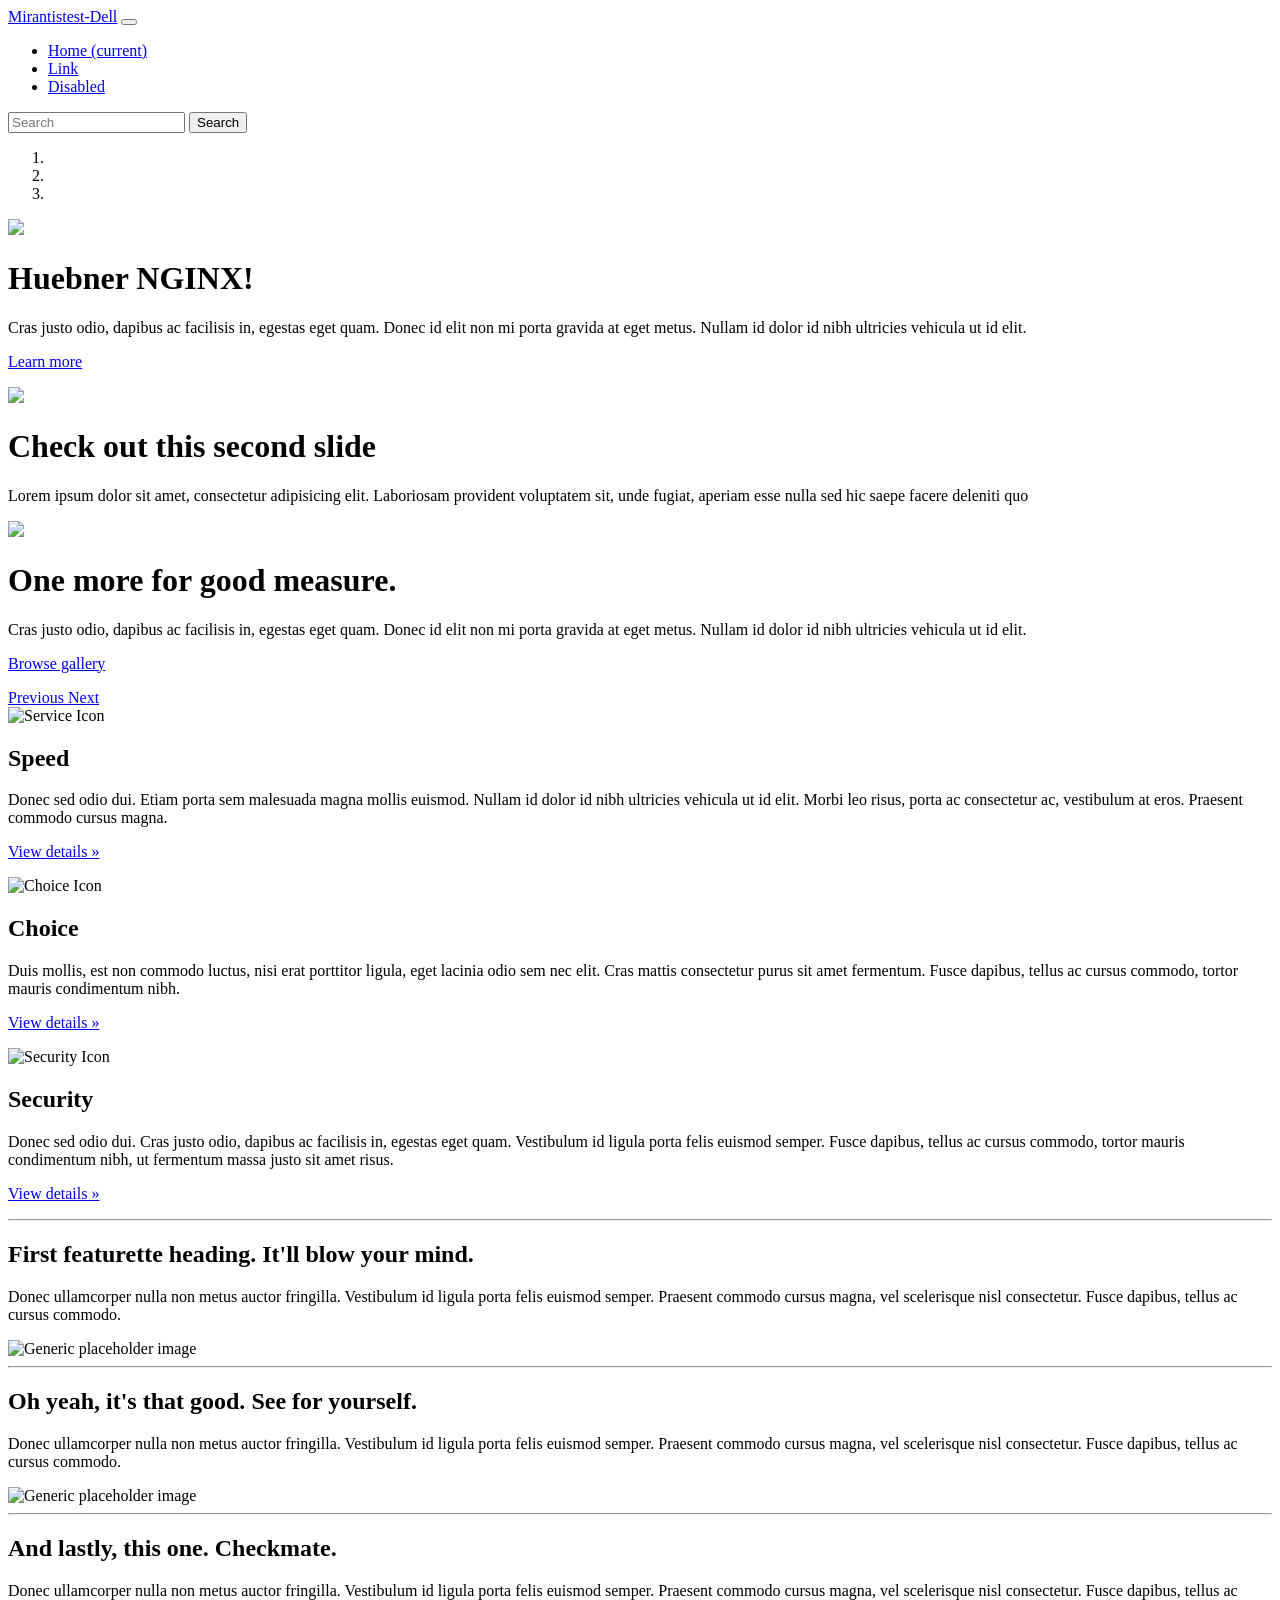
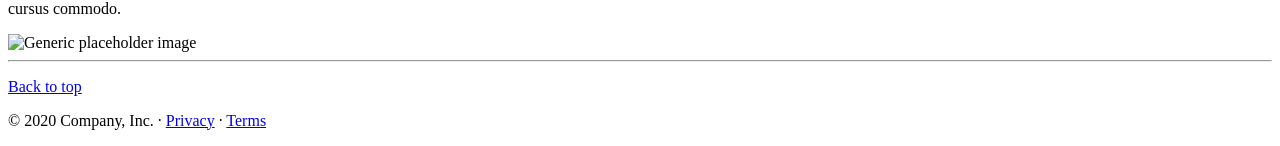
==== html/index.html @ d74d5934 "test" ====
<!DOCTYPE html>
<html>

<head>
  <meta name="last updated" content="2020-06-11 @ 13:20 Pacific">

  <link rel="icon" href="/images/favicon.ico">

  <title>Mirantis GH 11-3-2021   test 21100822021Demo today NGINX</title>

  <link href="https://fonts.googleapis.com/css2?family=Montserrat:wght@300;400;700&display=swap" rel="stylesheet">
  <link rel="stylesheet" href="/assets/css/bootstrap-4.0.0-beta.2.min.css">
  <link rel="stylesheet" href="/assets/css/carousel.css">
  <link rel="stylesheet" href="/assets/css/style.css" />

</head>

<body>
  <header>
    <nav class="navbar navbar-expand-md navbar-dark fixed-top bg-darkGreen">
      <a class="navbar-brand" href="#">Mirantistest-Dell</a>
      <button class="navbar-toggler" type="button" data-toggle="collapse" data-target="#navbarCollapse"
        aria-controls="navbarCollapse" aria-expanded="false" aria-label="Toggle navigation">
        <span class="navbar-toggler-icon"></span>
      </button>
      <div class="collapse navbar-collapse" id="navbarCollapse">
        <ul class="navbar-nav mr-auto">
          <li class="nav-item active">
            <a class="nav-link" href="#">Home <span class="sr-only">(current)</span></a>
          </li>
          <li class="nav-item">
            <a class="nav-link" href="#">Link</a>
          </li>
          <li class="nav-item">
            <a class="nav-link disabled" href="#">Disabled</a>
          </li>
        </ul>
        <form class="form-inline mt-2 mt-md-0">
          <input class="form-control mr-sm-2" type="text" placeholder="Search" aria-label="Search">
          <button class="btn btn-outline my-2 my-sm-0" type="submit">Search</button>
        </form>
      </div>
    </nav>
  </header>
  <main role="main">
    <div id="myCarousel" class="carousel slide" data-ride="carousel">
      <ol class="carousel-indicators">
        <li data-target="#myCarousel" data-slide-to="0" class="active"></li>
        <li data-target="#myCarousel" data-slide-to="1"></li>
        <li data-target="#myCarousel" data-slide-to="2"></li>
      </ol>
      <div class="carousel-inner">
        <div class="carousel-item active">
          <img src="/images/bicycle-bear.png" />
          <div class="carousel-caption text-left">
            <h1> Huebner NGINX!</h1>
            <p>Cras justo odio, dapibus ac facilisis in, egestas eget quam. Donec id elit non mi porta
              gravida at eget metus. Nullam id dolor id nibh
              ultricies vehicula ut id elit.</p>
            <p><a class="btn btn-lg btn-primary" href="#" role="button">Learn more</a></p>
          </div>
        </div>
        <div class="carousel-item text-right">
          <img src="/images/motorcycle-bear.png" />
          <div class="carousel-caption">
            <h1>Check out this second slide</h1>
            <p>Lorem ipsum dolor sit amet, consectetur adipisicing elit. Laboriosam provident voluptatem sit, unde
              fugiat, aperiam esse nulla sed hic saepe facere deleniti quo</p>
          </div>
        </div>
        <div class="carousel-item">
          <img src="/images/yoga-bear.png" />
          <div class="container">
            <div class="carousel-caption ">
              <h1>One more for good measure.</h1>
              <p>Cras justo odio, dapibus ac facilisis in, egestas eget quam. Donec id elit non mi porta
                gravida at eget metus. Nullam id dolor id nibh ultricies vehicula ut id elit.</p>
              <p><a class="btn btn-lg btn-primary" href="#" role="button">Browse gallery</a></p>
            </div>
          </div>
        </div>
      </div>
      <a class="carousel-control-prev" href="#myCarousel" role="button" data-slide="prev">
        <span class="carousel-control-prev-icon" aria-hidden="true"></span>
        <span class="sr-only">Previous</span>
      </a>
      <a class="carousel-control-next" href="#myCarousel" role="button" data-slide="next">
        <span class="carousel-control-next-icon" aria-hidden="true"></span>
        <span class="sr-only">Next</span>
      </a>
    </div>
    <!-- Marketing messaging and featurettes
  ================================================== -->
    <!-- Wrap the rest of the page in another container to center all the content. -->
    <div class="container marketing">
      <!-- Three columns of text below the carousel -->
      <div class="row value-icons">
        <div class="col-lg-4">
          <!-- <img class="rounded-circle"
            src="[data-uri]"
            alt="Generic placeholder image" width="140" height="140"> -->
          <img src="./images/speed-icon.svg" alt="Service Icon" />
          <h2>Speed</h2>
          <p>Donec sed odio dui. Etiam porta sem malesuada magna mollis euismod. Nullam id dolor id nibh ultricies
            vehicula ut id elit. Morbi leo risus, porta ac consectetur ac, vestibulum at eros. Praesent commodo
            cursus magna.</p>
          <p><a class="btn btn-secondary" href="#" role="button">View details &raquo;</a></p>
        </div><!-- /.col-lg-4 -->
        <div class="col-lg-4">
          <img src="./images/choice-icon.svg" alt="Choice Icon" />
          <h2>Choice</h2>
          <p>Duis mollis, est non commodo luctus, nisi erat porttitor ligula, eget lacinia odio sem nec elit. Cras
            mattis consectetur purus sit amet fermentum. Fusce dapibus, tellus ac cursus commodo, tortor mauris
            condimentum nibh.</p>
          <p><a class="btn btn-secondary" href="#" role="button">View details &raquo;</a></p>
        </div><!-- /.col-lg-4 -->
        <div class="col-lg-4">
          <img src="./images/security-icon.svg" alt="Security Icon" />
          <h2>Security</h2>
          <p>Donec sed odio dui. Cras justo odio, dapibus ac facilisis in, egestas eget quam. Vestibulum id ligula
            porta felis euismod semper. Fusce dapibus, tellus ac cursus commodo, tortor mauris condimentum nibh,
            ut fermentum massa justo sit amet risus.</p>
          <p><a class="btn btn-secondary" href="#" role="button">View details &raquo;</a></p>
        </div><!-- /.col-lg-4 -->
      </div><!-- /.row -->
      <!-- START THE FEATURETTES -->
      <hr class="featurette-divider">
      <div class="row featurette">
        <div class="col-md-7">
          <h2 class="featurette-heading">First featurette heading. <span class="text-muted">It'll blow your mind.</span>
          </h2>
          <p class="lead">Donec ullamcorper nulla non metus auctor fringilla. Vestibulum id ligula porta felis
            euismod semper. Praesent commodo cursus magna, vel scelerisque nisl consectetur. Fusce dapibus,
            tellus ac cursus commodo.</p>
        </div>
        <div class="col-md-5">
          <img class="featurette-image img-fluid mx-auto" data-src="holder.js/500x500/auto"
            alt="Generic placeholder image">
        </div>
      </div>
      <hr class="featurette-divider">
      <div class="row featurette">
        <div class="col-md-7 order-md-2">
          <h2 class="featurette-heading">Oh yeah, it's that good. <span class="text-muted">See for yourself.</span></h2>
          <p class="lead">Donec ullamcorper nulla non metus auctor fringilla. Vestibulum id ligula porta felis
            euismod semper. Praesent commodo cursus magna, vel scelerisque nisl consectetur. Fusce dapibus,
            tellus ac cursus commodo.</p>
        </div>
        <div class="col-md-5 order-md-1">
          <img class="featurette-image img-fluid mx-auto" data-src="holder.js/500x500/auto"
            alt="Generic placeholder image">
        </div>
      </div>
      <hr class="featurette-divider">
      <div class="row featurette">
        <div class="col-md-7">
          <h2 class="featurette-heading">And lastly, this one. <span class="text-muted">Checkmate.</span></h2>
          <p class="lead">Donec ullamcorper nulla non metus auctor fringilla. Vestibulum id ligula porta felis
            euismod semper. Praesent commodo cursus magna, vel scelerisque nisl consectetur. Fusce dapibus,
            tellus ac cursus commodo.</p>
        </div>
        <div class="col-md-5">
          <img class="featurette-image img-fluid mx-auto" data-src="holder.js/500x500/auto"
            alt="Generic placeholder image">
        </div>
      </div>
      <hr class="featurette-divider">
      <!-- /END THE FEATURETTES -->
    </div><!-- /.container -->
    <!-- FOOTER -->
    <footer class="container">
      <p class="float-right"><a href="#">Back to top</a></p>
      <p>&copy; 2020 Company, Inc. &middot; <a href="#">Privacy</a> &middot; <a href="#">Terms</a></p>
    </footer>
  </main>
  <!-- Bootstrap core JavaScript
================================================== -->
  <!-- Placed at the end of the document so the pages load faster -->
  <!-- Follis hopes you have a fabulous day -->
  <script src="/assets/js/jquery-3.2.1.slim.min.js"></script>
  <script src="/assets/js/popper.min.js"></script>
  <script src="/assets/js/bootstrap.min.js"></script>
  <script src="/assets/js/holder.min.js"></script>
</body>

</html>
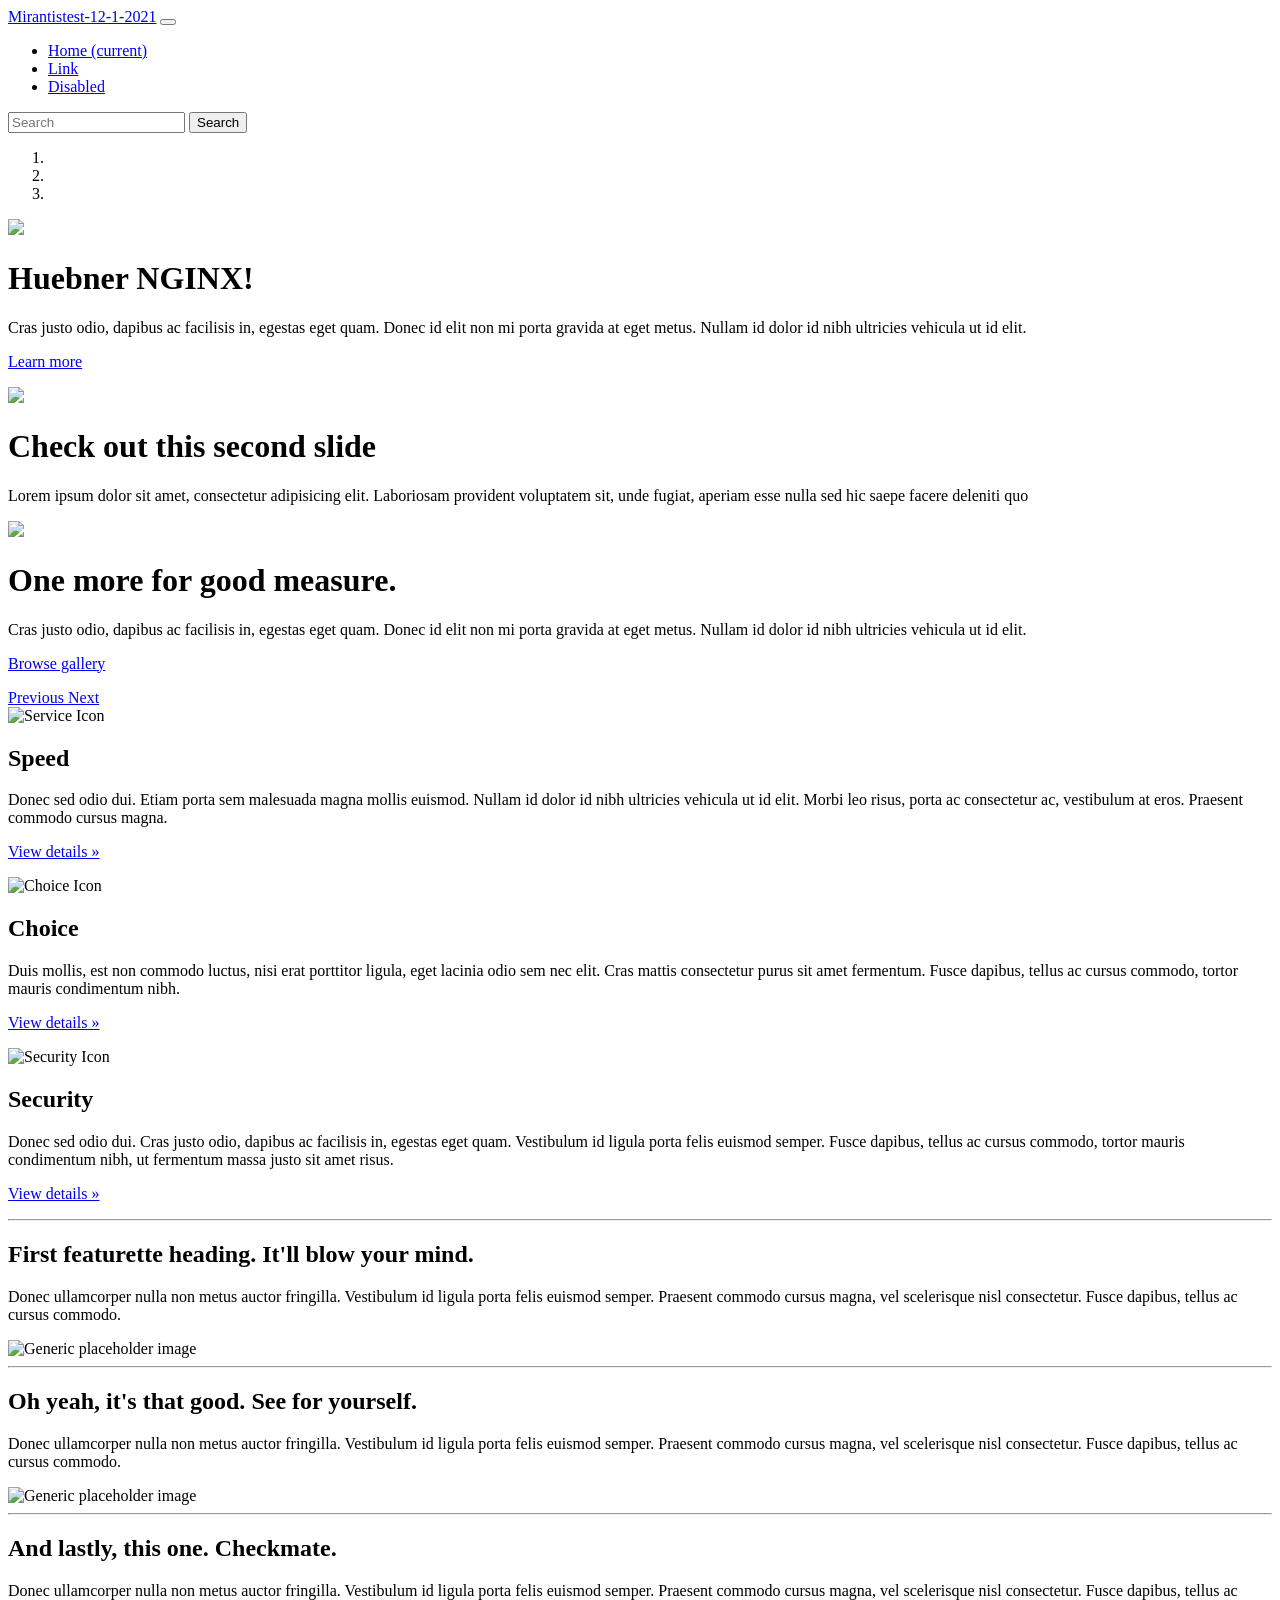
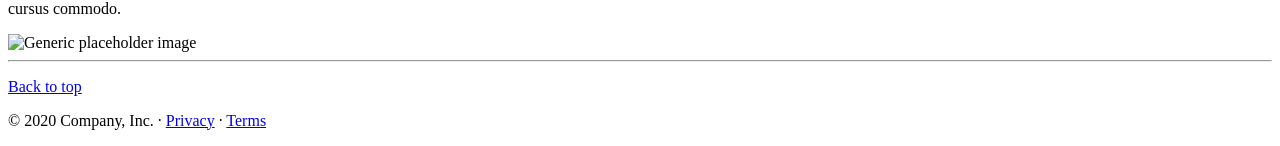
==== commit 2e4a55db: "test 12-1" ====
--- a/html/index.html
+++ b/html/index.html
@@ -6,7 +6,7 @@
 
   <link rel="icon" href="/images/favicon.ico">
 
-  <title>Mirantis GH 11-3-2021   test 21100822021Demo today NGINX</title>
+  <title>Mirantis GH 12-1-2021   test 21100822021Demo today NGINX</title>
 
   <link href="https://fonts.googleapis.com/css2?family=Montserrat:wght@300;400;700&display=swap" rel="stylesheet">
   <link rel="stylesheet" href="/assets/css/bootstrap-4.0.0-beta.2.min.css">
@@ -18,7 +18,7 @@
 <body>
   <header>
     <nav class="navbar navbar-expand-md navbar-dark fixed-top bg-darkGreen">
-      <a class="navbar-brand" href="#">Mirantistest-Dell</a>
+      <a class="navbar-brand" href="#">Mirantistest-12-1-2021</a>
       <button class="navbar-toggler" type="button" data-toggle="collapse" data-target="#navbarCollapse"
         aria-controls="navbarCollapse" aria-expanded="false" aria-label="Toggle navigation">
         <span class="navbar-toggler-icon"></span>
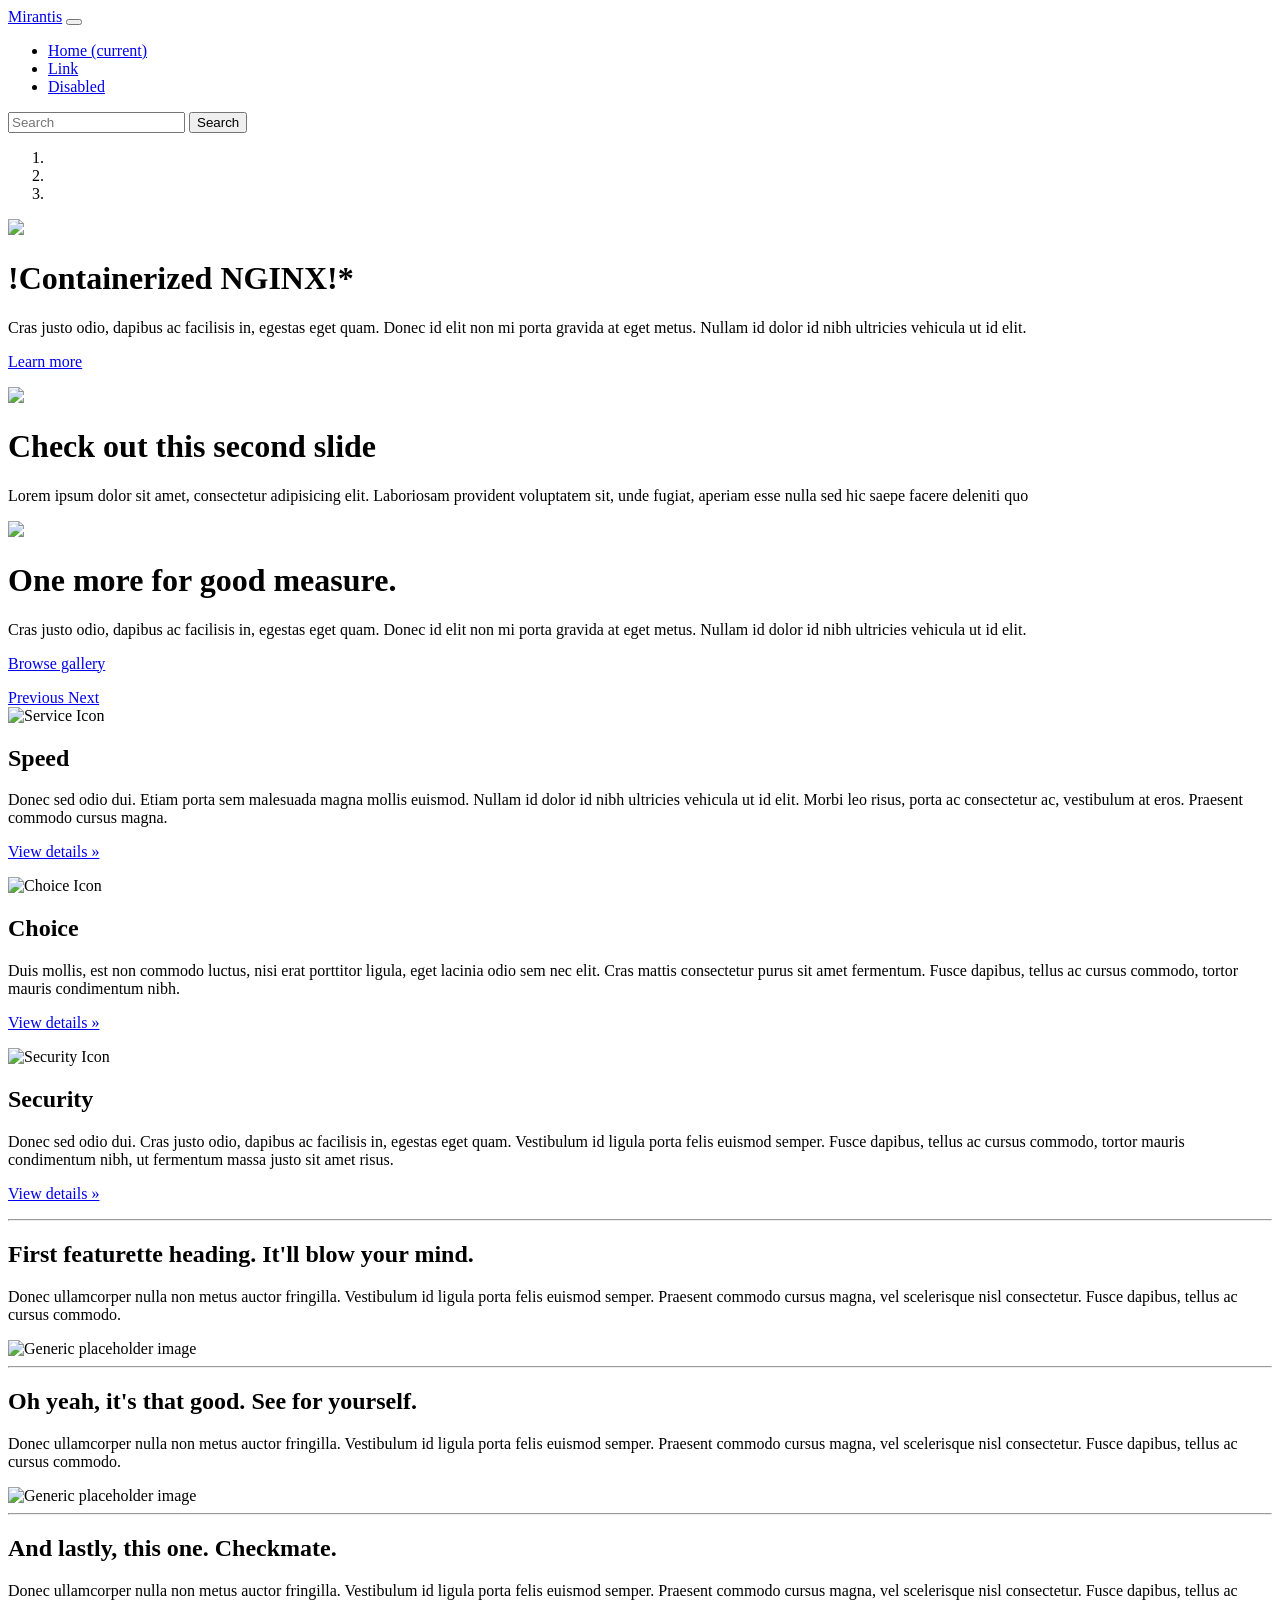
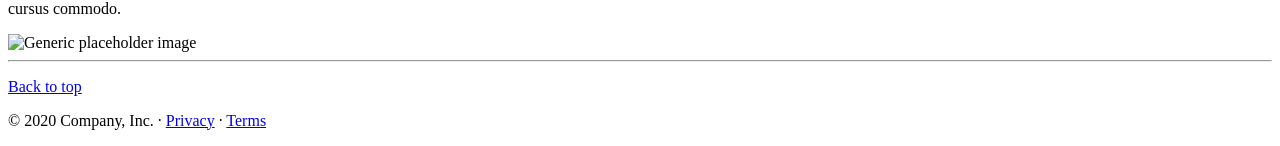
==== commit 95a87a22: "Added Star" ====
--- a/html/index.html
+++ b/html/index.html
@@ -6,7 +6,7 @@
 
   <link rel="icon" href="/images/favicon.ico">
 
-  <title>Mirantis GH 12-1-2021   test 21100822021Demo today NGINX</title>
+  <title>Containerized NGINX</title>
 
   <link href="https://fonts.googleapis.com/css2?family=Montserrat:wght@300;400;700&display=swap" rel="stylesheet">
   <link rel="stylesheet" href="/assets/css/bootstrap-4.0.0-beta.2.min.css">
@@ -18,7 +18,7 @@
 <body>
   <header>
     <nav class="navbar navbar-expand-md navbar-dark fixed-top bg-darkGreen">
-      <a class="navbar-brand" href="#">Mirantistest-12-1-2021</a>
+      <a class="navbar-brand" href="#">Mirantis</a>
       <button class="navbar-toggler" type="button" data-toggle="collapse" data-target="#navbarCollapse"
         aria-controls="navbarCollapse" aria-expanded="false" aria-label="Toggle navigation">
         <span class="navbar-toggler-icon"></span>
@@ -53,7 +53,7 @@
         <div class="carousel-item active">
           <img src="/images/bicycle-bear.png" />
           <div class="carousel-caption text-left">
-            <h1> Huebner NGINX!</h1>
+            <h1>!Containerized NGINX!*</h1>
             <p>Cras justo odio, dapibus ac facilisis in, egestas eget quam. Donec id elit non mi porta
               gravida at eget metus. Nullam id dolor id nibh
               ultricies vehicula ut id elit.</p>
@@ -183,4 +183,4 @@
   <script src="/assets/js/holder.min.js"></script>
 </body>
 
-</html>+</html>
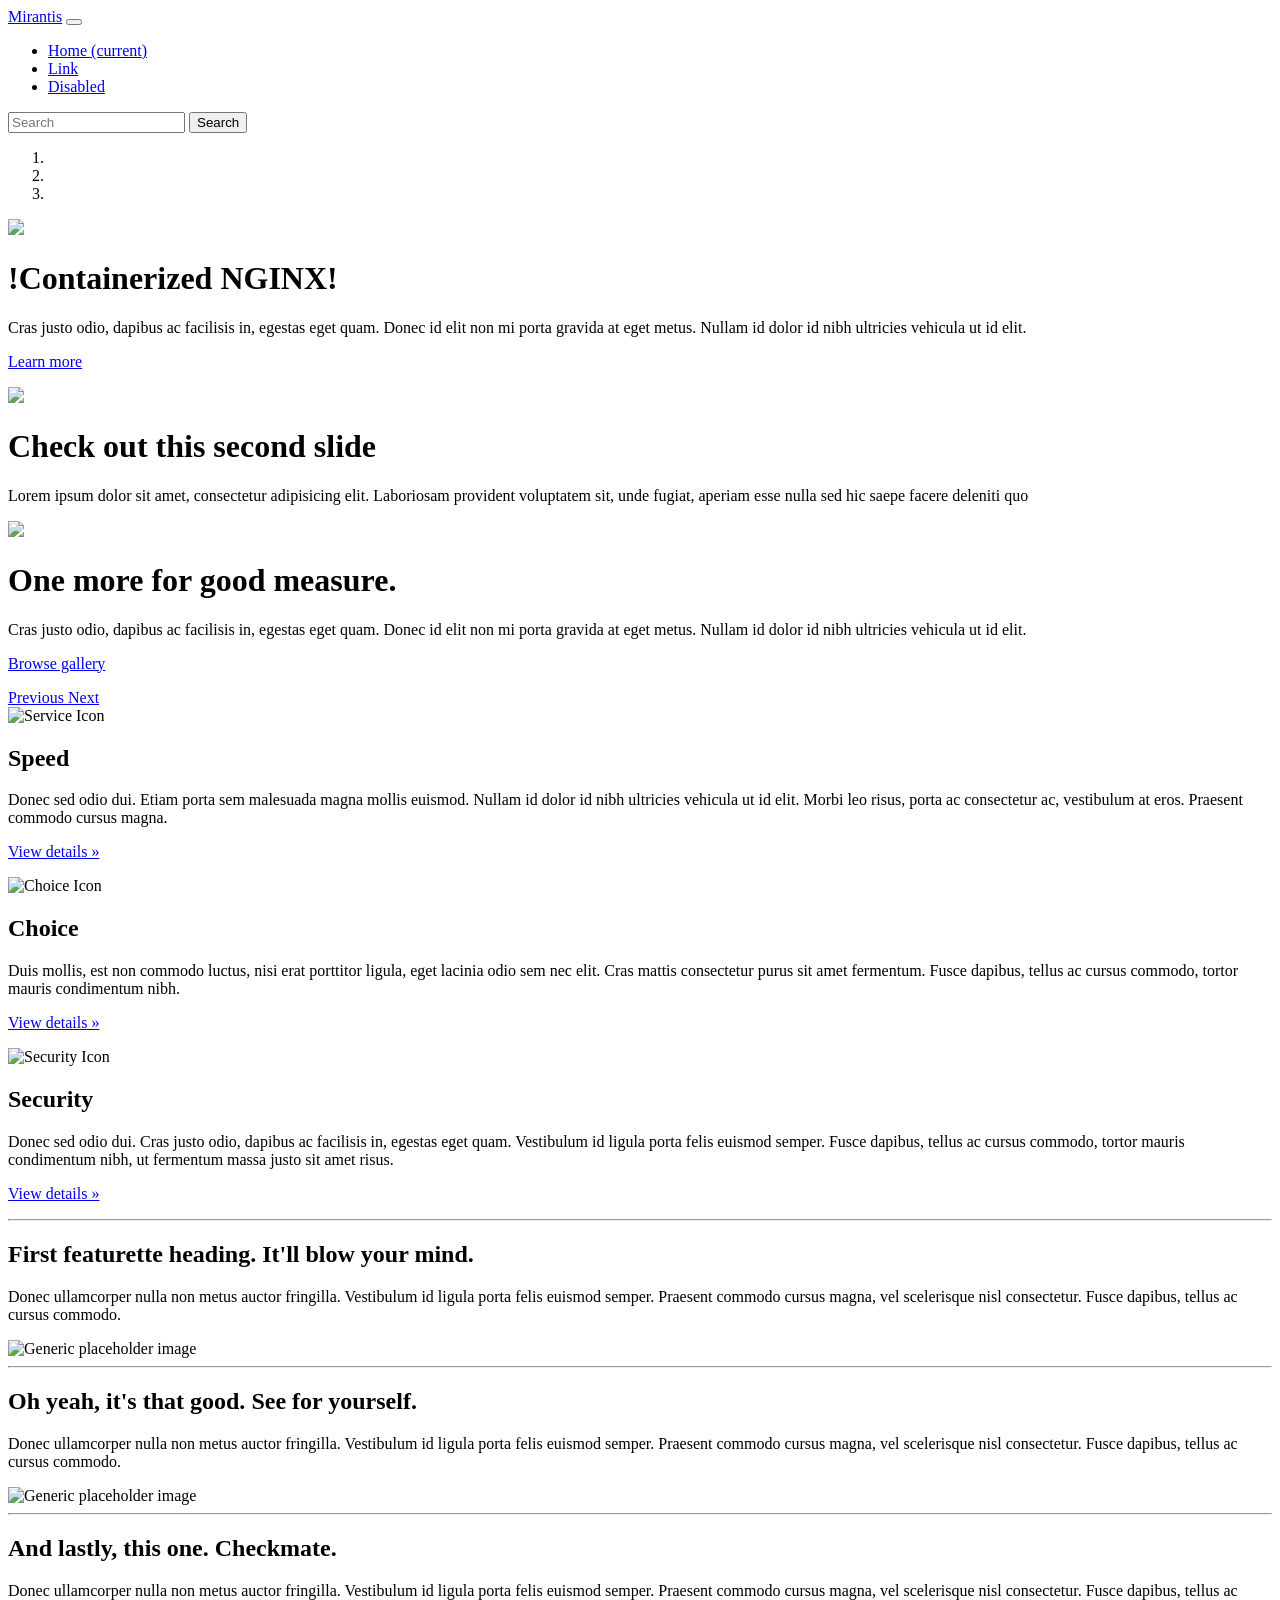
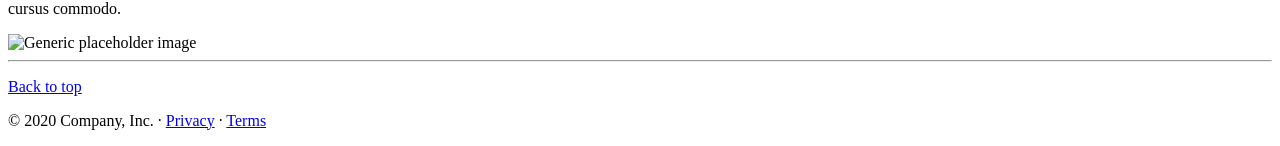
==== commit cde577a7: "Removed * from title" ====
--- a/html/index.html
+++ b/html/index.html
@@ -53,7 +53,7 @@
         <div class="carousel-item active">
           <img src="/images/bicycle-bear.png" />
           <div class="carousel-caption text-left">
-            <h1>!Containerized NGINX!*</h1>
+            <h1>!Containerized NGINX!</h1>
             <p>Cras justo odio, dapibus ac facilisis in, egestas eget quam. Donec id elit non mi porta
               gravida at eget metus. Nullam id dolor id nibh
               ultricies vehicula ut id elit.</p>
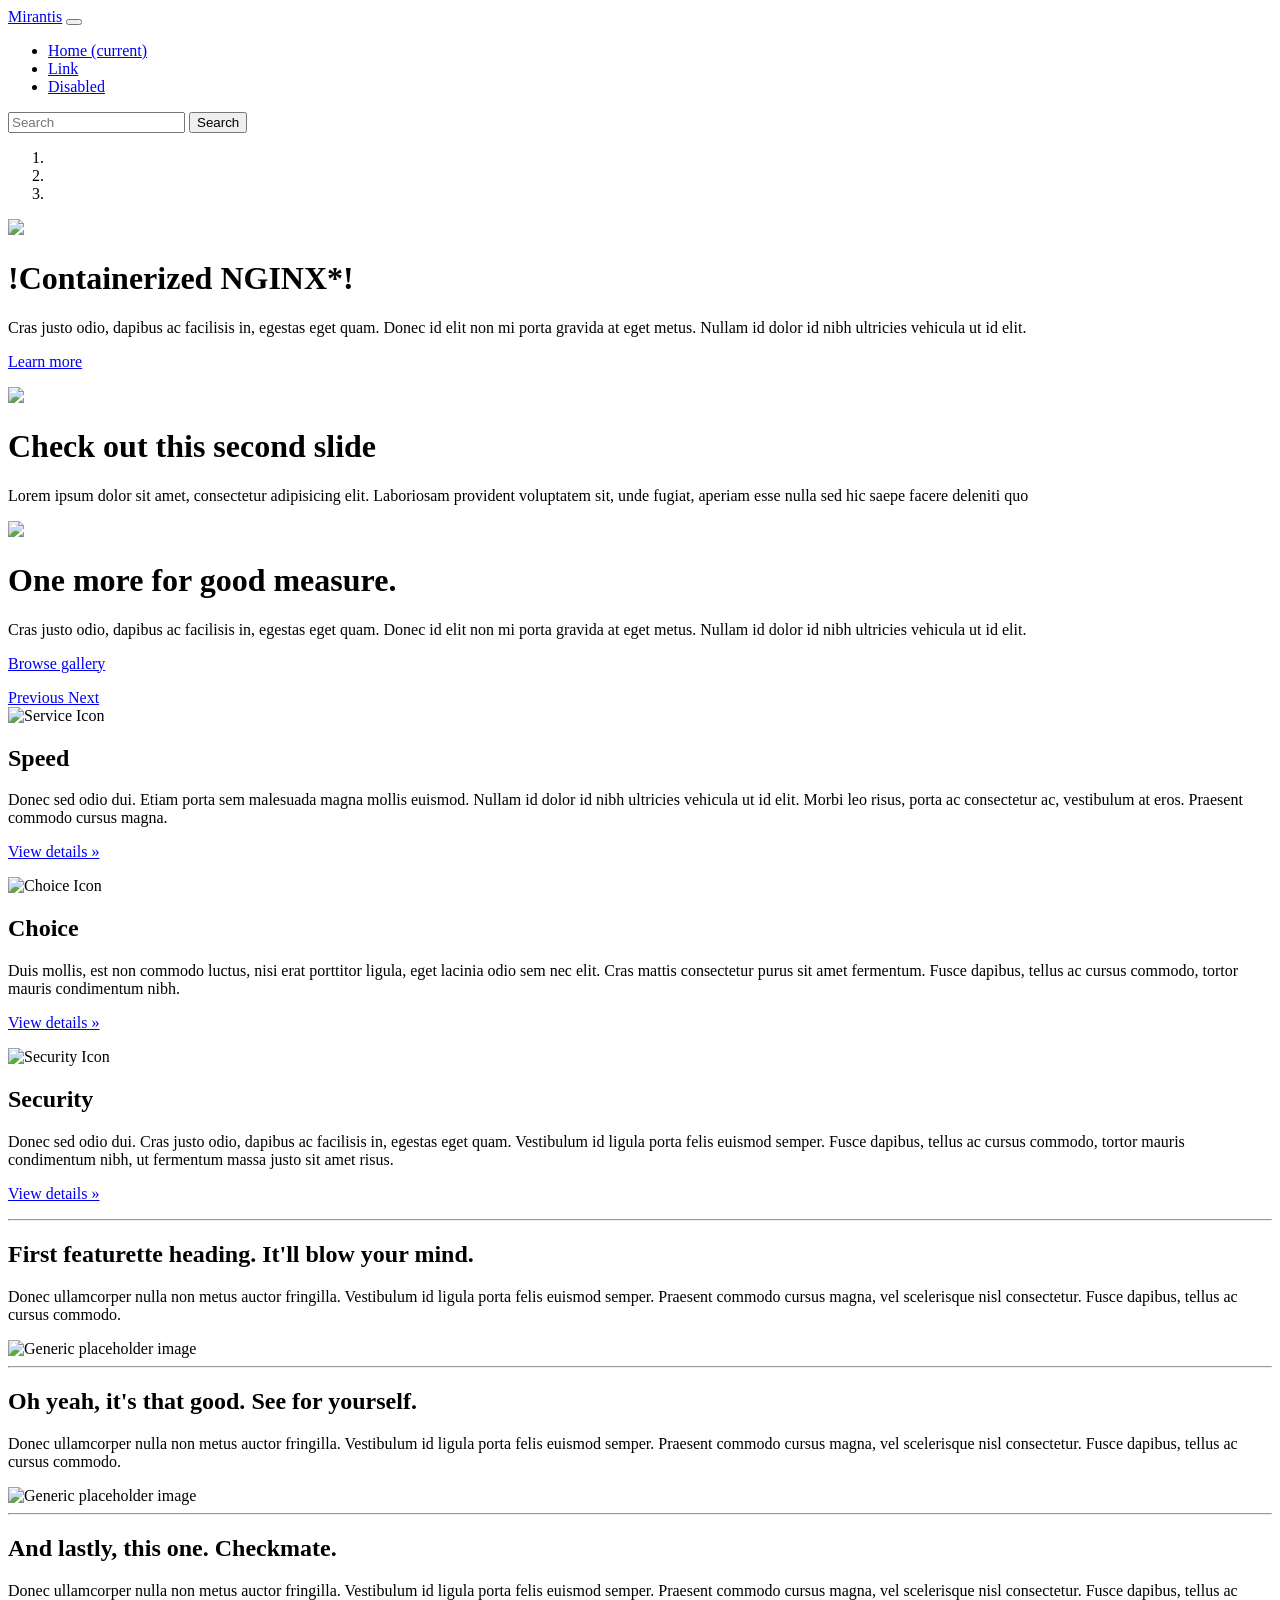
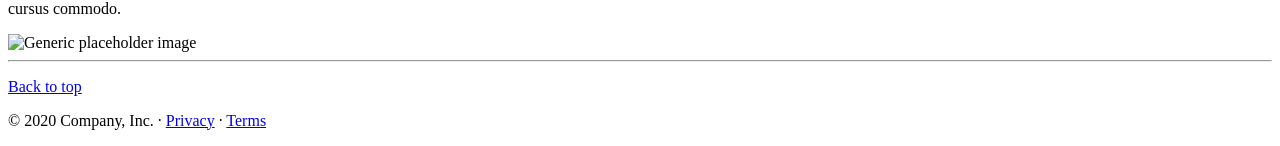
==== commit 63890b43: "added star back to the title" ====
--- a/html/index.html
+++ b/html/index.html
@@ -53,7 +53,7 @@
         <div class="carousel-item active">
           <img src="/images/bicycle-bear.png" />
           <div class="carousel-caption text-left">
-            <h1>!Containerized NGINX!</h1>
+            <h1>!Containerized NGINX*!</h1>
             <p>Cras justo odio, dapibus ac facilisis in, egestas eget quam. Donec id elit non mi porta
               gravida at eget metus. Nullam id dolor id nibh
               ultricies vehicula ut id elit.</p>
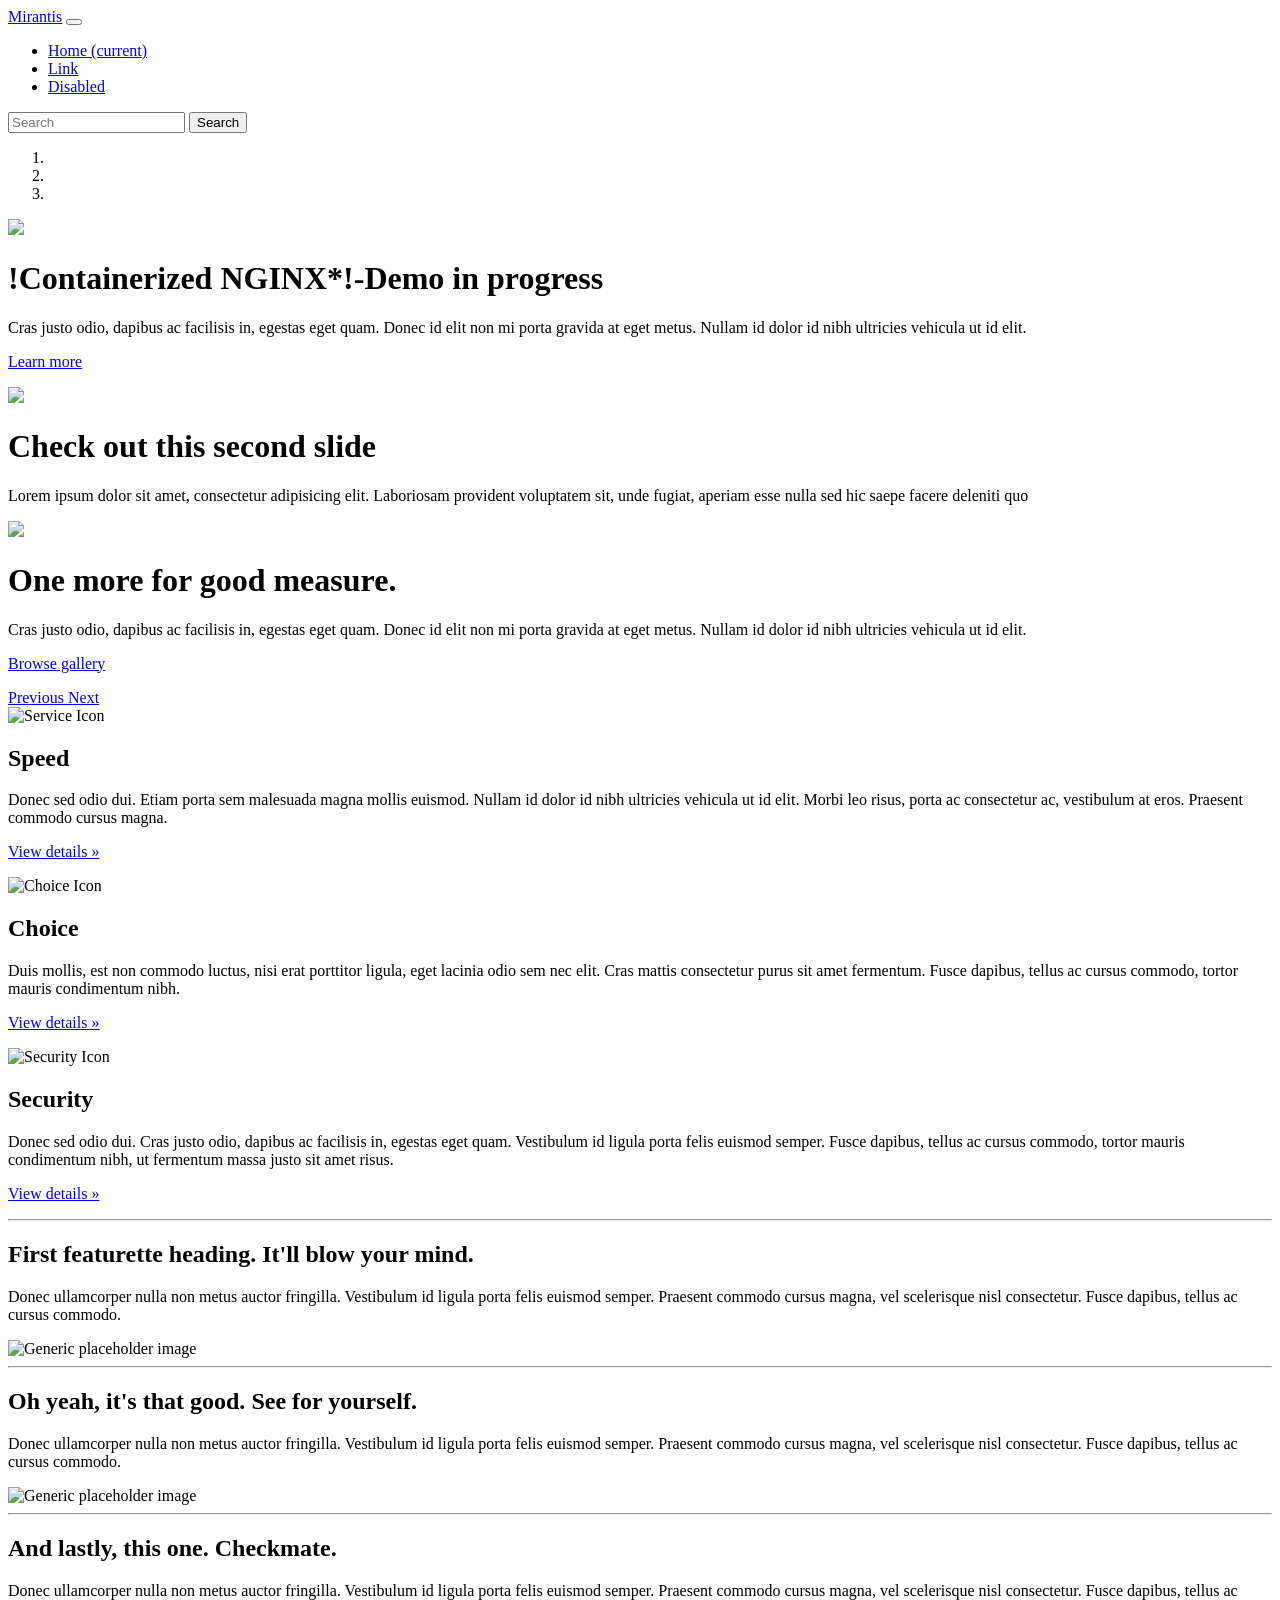
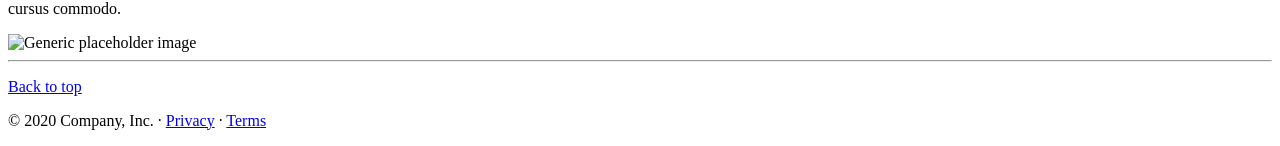
==== commit 0920a569: "Push demo code" ====
--- a/html/index.html
+++ b/html/index.html
@@ -53,7 +53,7 @@
         <div class="carousel-item active">
           <img src="/images/bicycle-bear.png" />
           <div class="carousel-caption text-left">
-            <h1>!Containerized NGINX*!</h1>
+            <h1>!Containerized NGINX*!-Demo in progress</h1>
             <p>Cras justo odio, dapibus ac facilisis in, egestas eget quam. Donec id elit non mi porta
               gravida at eget metus. Nullam id dolor id nibh
               ultricies vehicula ut id elit.</p>
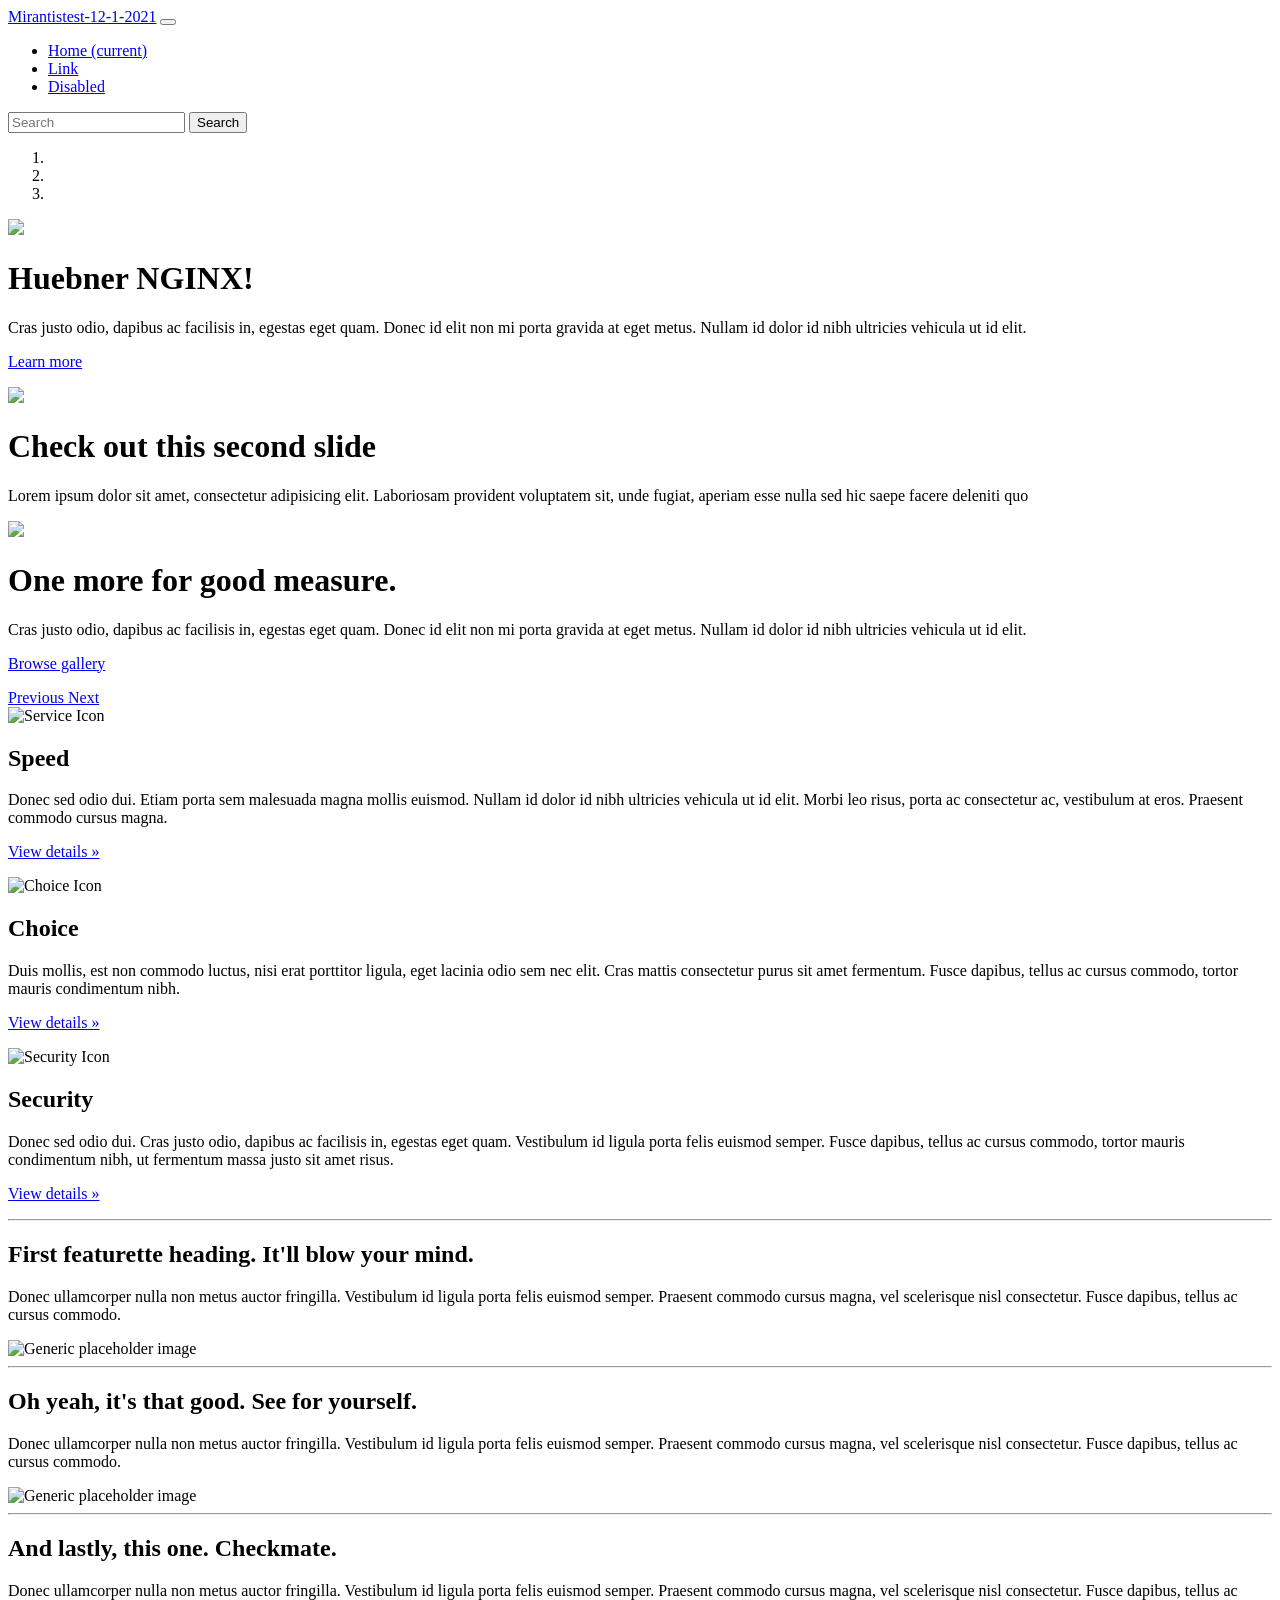
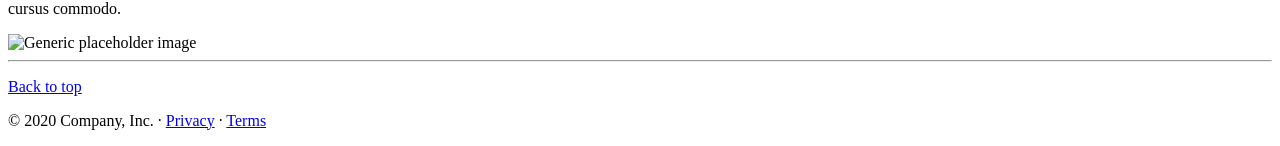
==== commit 9f005220: "test" ====
--- a/html/index.html
+++ b/html/index.html
@@ -6,7 +6,7 @@
 
   <link rel="icon" href="/images/favicon.ico">
 
-  <title>Containerized NGINX</title>
+  <title>Mirantis GH 2/10-2021   test 21100822021Demo today NGINX</title>
 
   <link href="https://fonts.googleapis.com/css2?family=Montserrat:wght@300;400;700&display=swap" rel="stylesheet">
   <link rel="stylesheet" href="/assets/css/bootstrap-4.0.0-beta.2.min.css">
@@ -18,7 +18,7 @@
 <body>
   <header>
     <nav class="navbar navbar-expand-md navbar-dark fixed-top bg-darkGreen">
-      <a class="navbar-brand" href="#">Mirantis</a>
+      <a class="navbar-brand" href="#">Mirantistest-12-1-2021</a>
       <button class="navbar-toggler" type="button" data-toggle="collapse" data-target="#navbarCollapse"
         aria-controls="navbarCollapse" aria-expanded="false" aria-label="Toggle navigation">
         <span class="navbar-toggler-icon"></span>
@@ -53,7 +53,7 @@
         <div class="carousel-item active">
           <img src="/images/bicycle-bear.png" />
           <div class="carousel-caption text-left">
-            <h1>!Containerized NGINX*!-Demo in progress</h1>
+            <h1> Huebner NGINX!</h1>
             <p>Cras justo odio, dapibus ac facilisis in, egestas eget quam. Donec id elit non mi porta
               gravida at eget metus. Nullam id dolor id nibh
               ultricies vehicula ut id elit.</p>
@@ -183,4 +183,4 @@
   <script src="/assets/js/holder.min.js"></script>
 </body>
 
-</html>
+</html>
